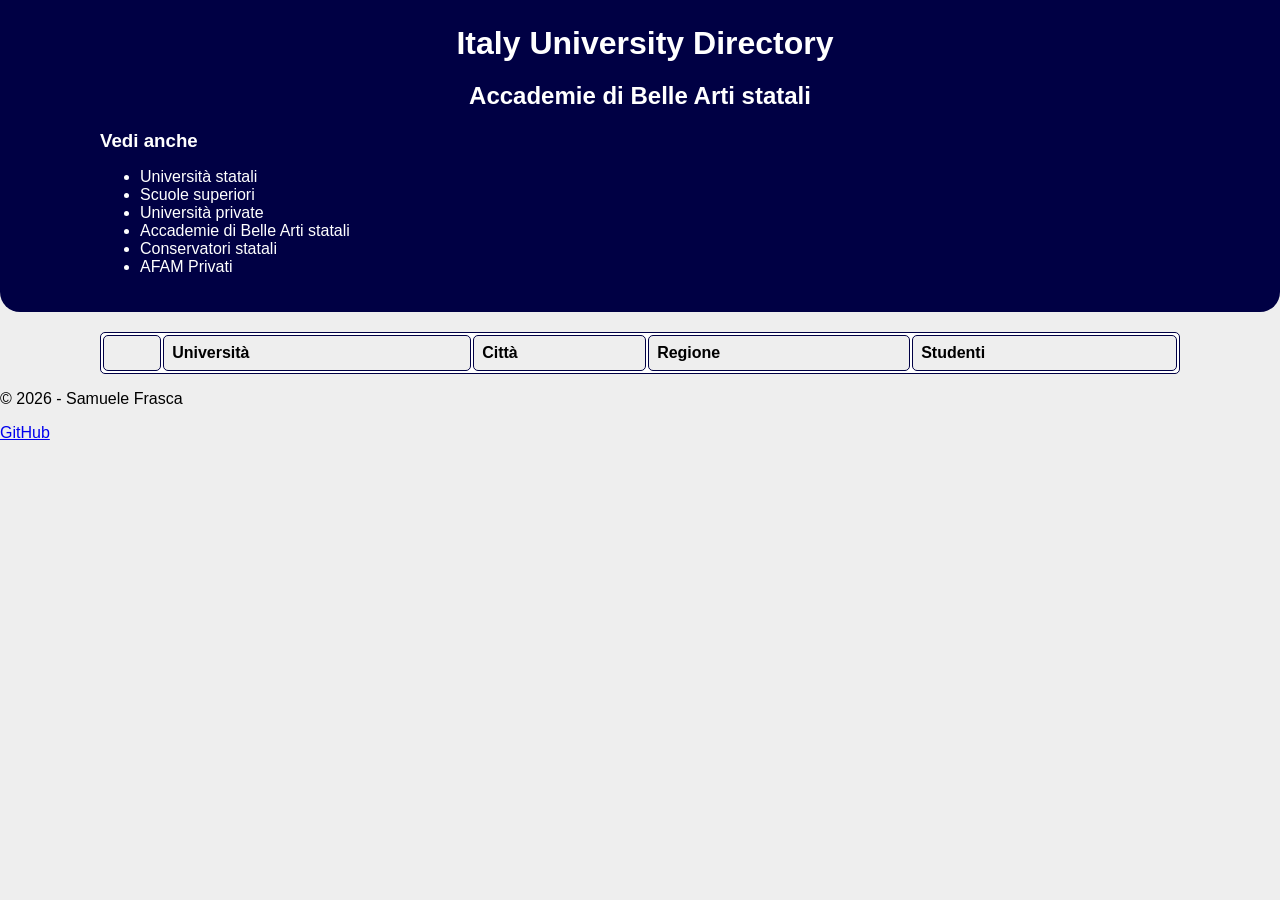
==== abastatali.html @ 84e9275a "Add target blank at the footer" ====
<!DOCTYPE html>
<html lang="it">

<head>
    <meta charset="UTF-8">
    <meta name="viewport" content="width=device-width, initial-scale=1.0">
    <title>IUD - Accademie di Belle Arti</title>
    <link rel="stylesheet" href="style.css">
    <link rel="icon" href="iud_icon.ico" type="image/x-icon">
</head>

<body>
    <header>
        <div class="container">
            <h1 class="title">Italy University Directory</h1>
            <h2 class="subtitle">Accademie di Belle Arti statali</h2>
            <nav class="altreuni">
                <h3>Vedi anche</h3>
                <ul>
                    <li><a class="reflink select-none" href="index.html">Università statali</a></li>
                    <li><a class="reflink select-none" href="superiori.html">Scuole superiori</a></li>
                    <li><a class="reflink select-none" href="private.html">Università private</a></li>
                    <li><span class="reflink select-none active">Accademie di Belle Arti statali</span></li>
                    <li><a class="reflink select-none" href="conservatori.html">Conservatori statali</a></li>
                    <li><a class="reflink select-none" href="afamprivati.html">AFAM Privati</a></li>
                </ul>
            </nav>
        </div>
    </header>
    <main>
        <div class="container table-responsive">
            <table>
                <thead>
                    <tr>
                        <th class="select-none"></th>
                        <th class="select-none">Università</th>
                        <th class="select-none">Città</th>
                        <th class="select-none"><a onclick="ordinaPerRegioneAbastatali()">Regione</a></th>
                        <th class="select-none"><a onclick="ordinaPerStudentiAbastatali()">Studenti</a></th>
                    </tr>
                </thead>
                <tbody id="tabellauni"></tbody>
            </table>
        </div>
    </main>
    <footer>
        <p>&copy; 2026 - Samuele Frasca</p>
        <p><a href="https://github.com/samuelefrasca" class="a_footer" target="_blank">GitHub</a></p>
    </footer>
    <script src="script.js"></script>
    <script>
        ordineregione = false;
        ordinestudenti = false;
        ordinaPerRegioneAbastatali();
    </script>
</body>

</html>
---- style.css ----
body {
    font-family: Arial, sans-serif;
    background-color: #eee;
    color: #000;
    margin: 0;
}

.container {
    max-width: 1080px;
    margin: 0 auto;
}

header {
    color: white;
    background-color: #000044;
    padding: 20px;
    border-radius: 0px 0px 20px 20px;
    margin-bottom: 20px;
}

a {
    cursor: pointer;
}

a.reflink {
    text-decoration: none;
    color: #fff;
}

a.reflink:hover {
    text-decoration: underline;
}

a.reflink:visited {
    color: #fff;
}

a.uni {
    text-decoration: none;
    color: #000;
}

a.uni:hover {
    text-decoration: underline;
}

a.uni:visited {
    color: #000;
}

h3 {
    margin-bottom: 5px;
}

.altreuni {
    text-align: left;
}

.title {
    text-align: center;
    width: 100%;
    margin: 5px;
}

.subtitle {
    text-align: center;
    width: 100%;
}

table {
    border: 1px solid #000044;
    border-radius: 5px;
    background-color: #fff;
    width: 100%;
}

th {
    border-radius: 5px;
    border: 1px solid #000044;
    background-color: #eee;
}

tr:hover {
    background-color: #eee;
}

th,
td {
    border: 1px solid #000044;
    border-radius: 5px;
    padding: 8px;
    text-align: left;
}
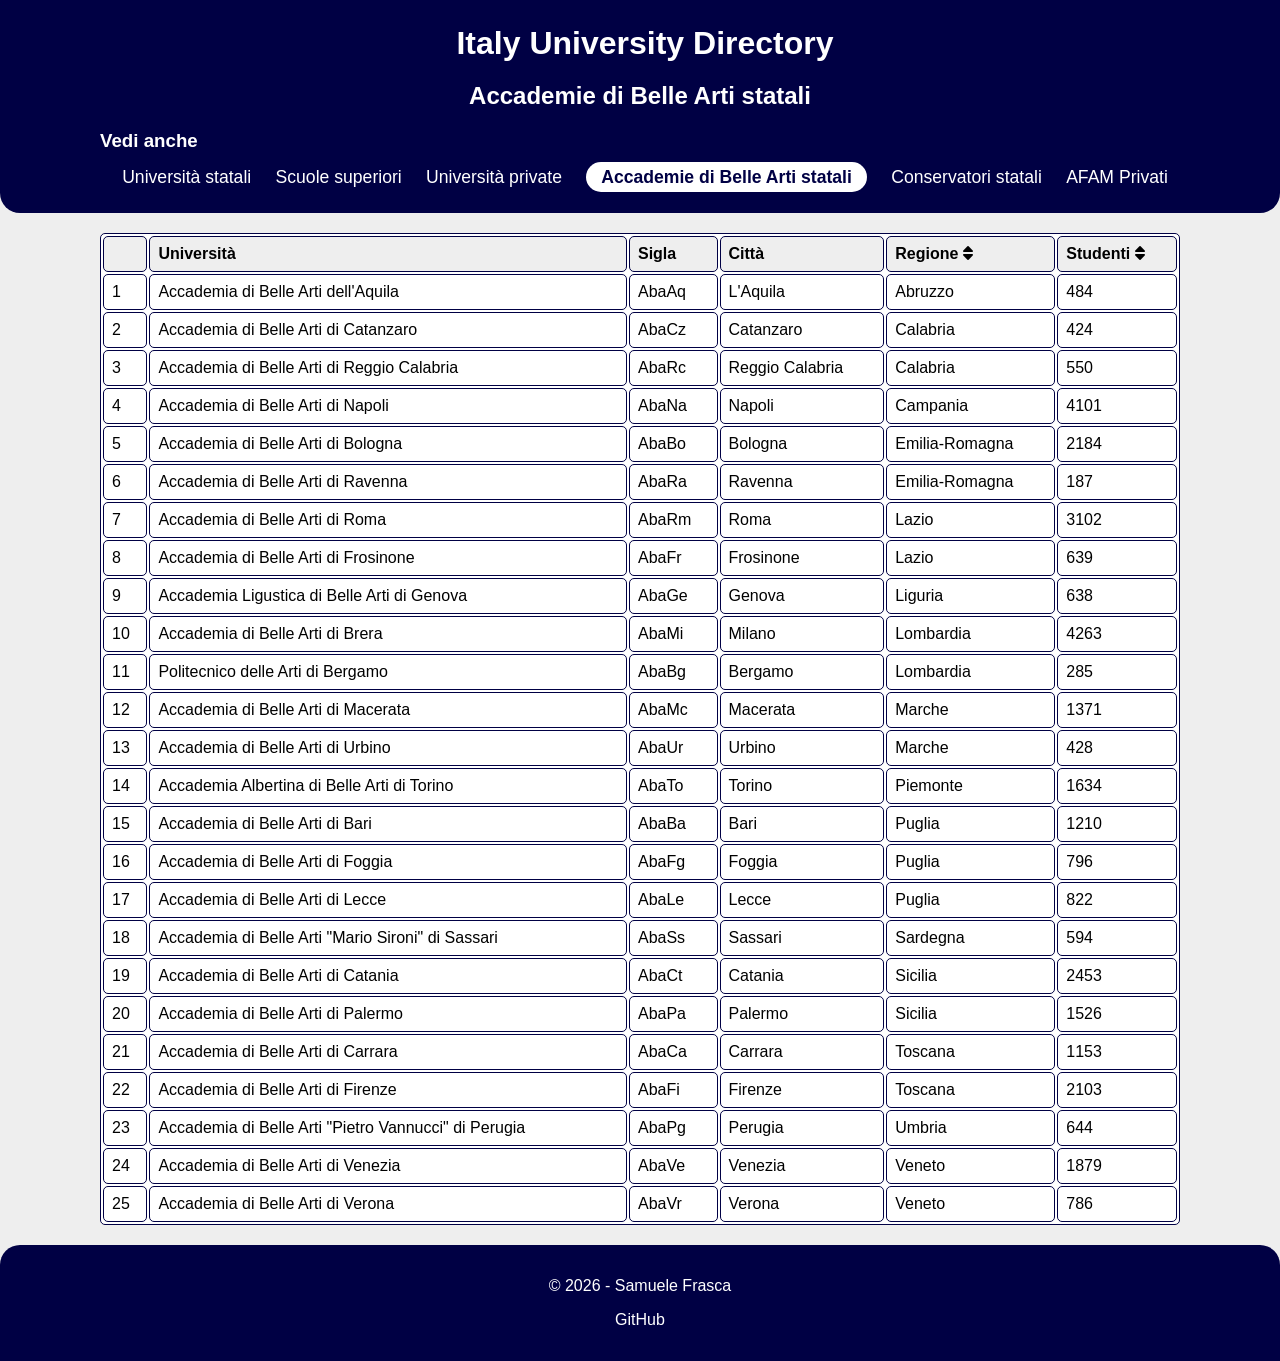
==== commit 31fd5635: "Add university acronyms" ====
--- a/abastatali.html
+++ b/abastatali.html
@@ -5,8 +5,19 @@
     <meta charset="UTF-8">
     <meta name="viewport" content="width=device-width, initial-scale=1.0">
     <title>IUD - Accademie di Belle Arti</title>
+    <meta name="description" content="Elenco completo delle accademie di belle arti statali in Italia, organizzato per regione e città.">
     <link rel="stylesheet" href="style.css">
-    <link rel="icon" href="iud_icon.ico" type="image/x-icon">
+    <link rel="stylesheet" href="https://cdnjs.cloudflare.com/ajax/libs/font-awesome/6.0.0/css/all.min.css">
+    <link rel="icon" href="iud_icon.png" sizes="144x144">
+    <meta property="og:site_name" content="Italy University Directory">
+    <script type="application/ld+json">
+        {
+        "@context": "https://schema.org",
+        "@type": "WebSite",
+        "name": "Italy University Directory",
+        "url": "https://samuelefrasca.github.io/"
+        }
+    </script>
 </head>
 
 <body>
@@ -34,9 +45,10 @@
                     <tr>
                         <th class="select-none"></th>
                         <th class="select-none">Università</th>
+                        <th class="select-none">Sigla</th>
                         <th class="select-none">Città</th>
-                        <th class="select-none"><a onclick="ordinaPerRegioneAbastatali()">Regione</a></th>
-                        <th class="select-none"><a onclick="ordinaPerStudentiAbastatali()">Studenti</a></th>
+                        <th class="select-none"><a onclick="ordinaPerRegioneAbastatali()">Regione <i class="fa-solid fa-sort"></i></a></th>
+                        <th class="select-none"><a onclick="ordinaPerStudentiAbastatali()">Studenti <i class="fa-solid fa-sort"></i></a></th>
                     </tr>
                 </thead>
                 <tbody id="tabellauni"></tbody>
--- a/style.css
+++ b/style.css
@@ -2,12 +2,24 @@
     font-family: Arial, sans-serif;
     background-color: #eee;
     color: #000;
-    margin: 0;
+    display: flex;
+    flex-direction: column;
+    min-height: 100vh; /* 100vh significa "il 100% dell'altezza dello schermo" */
+    margin: 0; /* Togliamo il margine di default per evitare barre di scorrimento inutili */
+}
+
+main {
+  flex-grow: 1; /* spinge il footer verso il basso */
 }
 
 .container {
     max-width: 1080px;
     margin: 0 auto;
+}
+
+.table-responsive {
+    overflow-x: auto;
+    width: 100%;
 }
 
 header {
@@ -20,6 +32,29 @@
 
 a {
     cursor: pointer;
+}
+
+.active {
+    background-color: #ffffff; /* Sfondo bianco per la bolla */
+    color: #000044 !important; /* Testo blu scuro (come l'header) per fare contrasto */ 
+    padding: 5px 15px; /* Spazio interno: 5px sopra/sotto, 15px ai lati */
+    border-radius: 20px; /* Curva i bordi al massimo per l'effetto bolla */
+    font-weight: bold;
+}
+
+ul {
+    display: flex;
+    flex-wrap: wrap;
+    list-style: none;
+    padding-left: 10px;
+    margin-top: 10px;
+    margin-bottom: 0;
+    justify-content: space-around;
+}
+
+li {
+    margin: 5px;
+    font-size: 1.1rem;
 }
 
 a.reflink {
@@ -53,6 +88,7 @@
 }
 
 .altreuni {
+    margin-top: 20px;
     text-align: left;
 }
 
@@ -74,6 +110,12 @@
     width: 100%;
 }
 
+.select-none {
+    -webkit-user-select: none;
+    /* Aggiunge compatibilità per i browser Apple/Safari per il comando user-select seguente */
+    user-select: none;
+}
+
 th {
     border-radius: 5px;
     border: 1px solid #000044;
@@ -84,10 +126,35 @@
     background-color: #eee;
 }
 
-th,
+th {
+    white-space: nowrap;
+    border: 1px solid #000044;
+    border-radius: 5px;
+    padding: 8px;
+    text-align: left;
+}
+
 td {
     border: 1px solid #000044;
     border-radius: 5px;
     padding: 8px;
     text-align: left;
+}
+
+footer {
+    background-color: #000044;
+    color: white;
+    text-align: center;
+    padding: 1rem;
+    margin-top: 20px;
+    border-radius: 20px 20px 0px 0px;
+}
+
+.a_footer {
+    color: white;
+    text-decoration: none;
+}
+
+.a_footer:hover {
+    text-decoration: underline;
 }
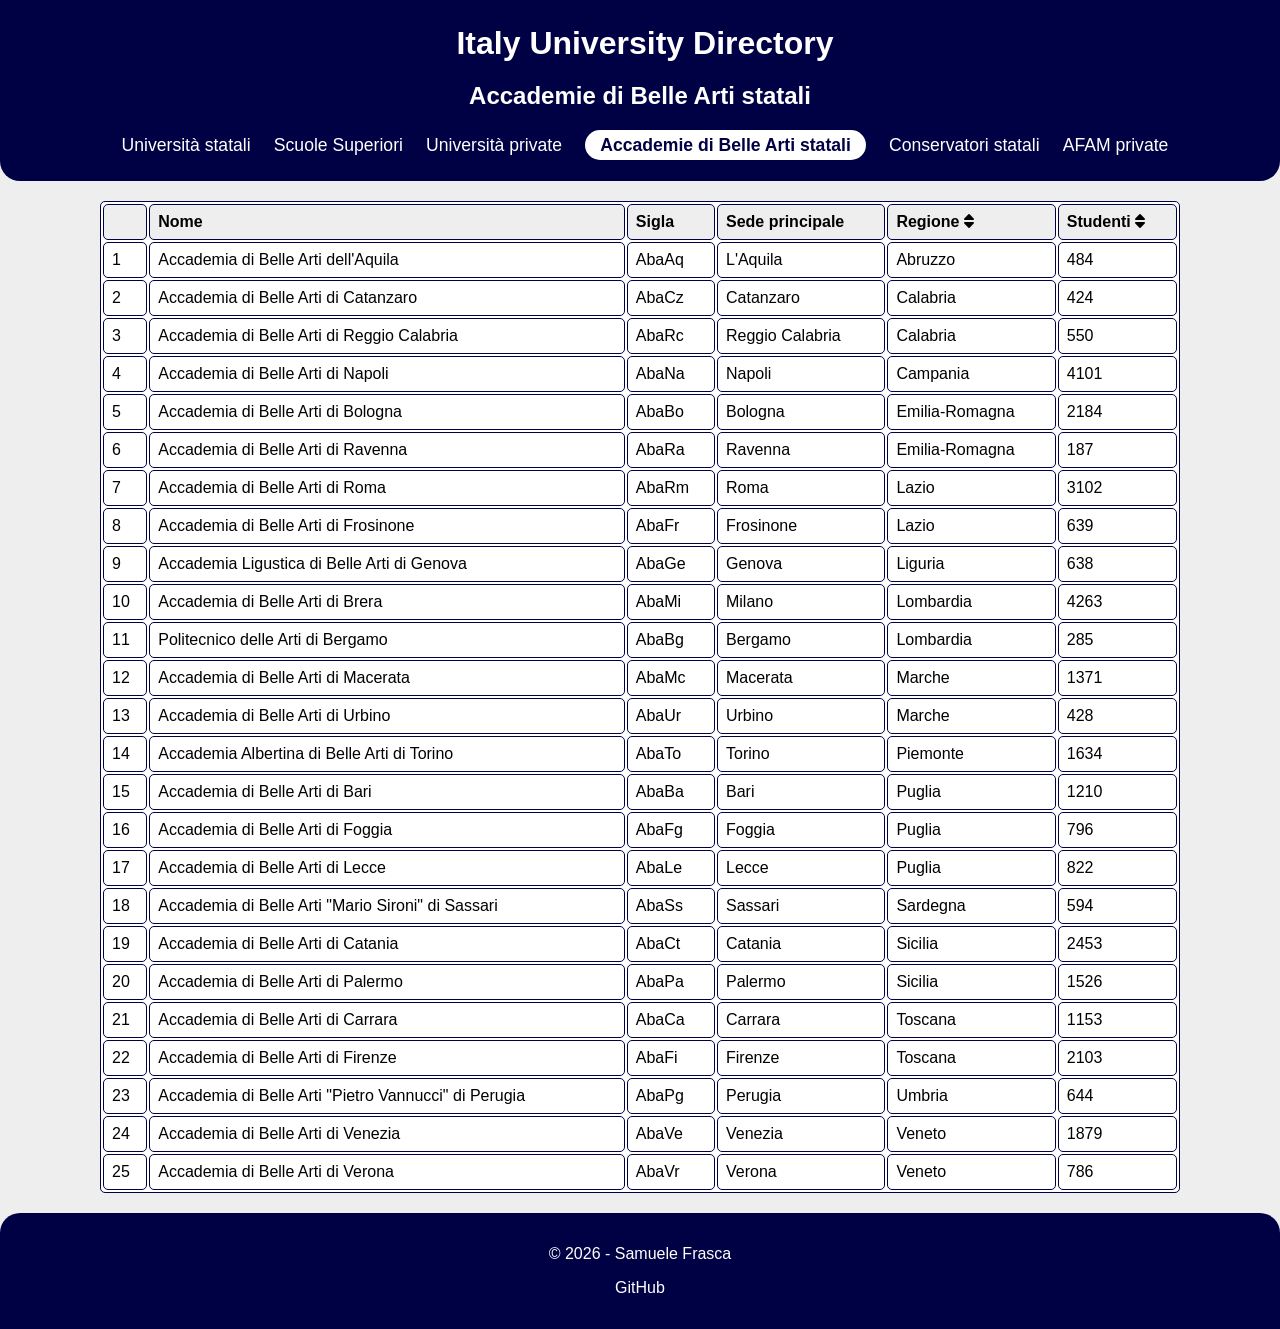
==== commit a496b19f: "Edit elements of table" ====
--- a/abastatali.html
+++ b/abastatali.html
@@ -26,14 +26,13 @@
             <h1 class="title">Italy University Directory</h1>
             <h2 class="subtitle">Accademie di Belle Arti statali</h2>
             <nav class="altreuni">
-                <h3>Vedi anche</h3>
                 <ul>
                     <li><a class="reflink select-none" href="index.html">Università statali</a></li>
-                    <li><a class="reflink select-none" href="superiori.html">Scuole superiori</a></li>
+                    <li><a class="reflink select-none" href="superiori.html">Scuole Superiori</a></li>
                     <li><a class="reflink select-none" href="private.html">Università private</a></li>
                     <li><span class="reflink select-none active">Accademie di Belle Arti statali</span></li>
                     <li><a class="reflink select-none" href="conservatori.html">Conservatori statali</a></li>
-                    <li><a class="reflink select-none" href="afamprivati.html">AFAM Privati</a></li>
+                    <li><a class="reflink select-none" href="afamprivati.html">AFAM private</a></li>
                 </ul>
             </nav>
         </div>
@@ -44,9 +43,9 @@
                 <thead>
                     <tr>
                         <th class="select-none"></th>
-                        <th class="select-none">Università</th>
+                        <th class="select-none">Nome</th>
                         <th class="select-none">Sigla</th>
-                        <th class="select-none">Città</th>
+                        <th class="select-none">Sede principale</th>
                         <th class="select-none"><a onclick="ordinaPerRegioneAbastatali()">Regione <i class="fa-solid fa-sort"></i></a></th>
                         <th class="select-none"><a onclick="ordinaPerStudentiAbastatali()">Studenti <i class="fa-solid fa-sort"></i></a></th>
                     </tr>
